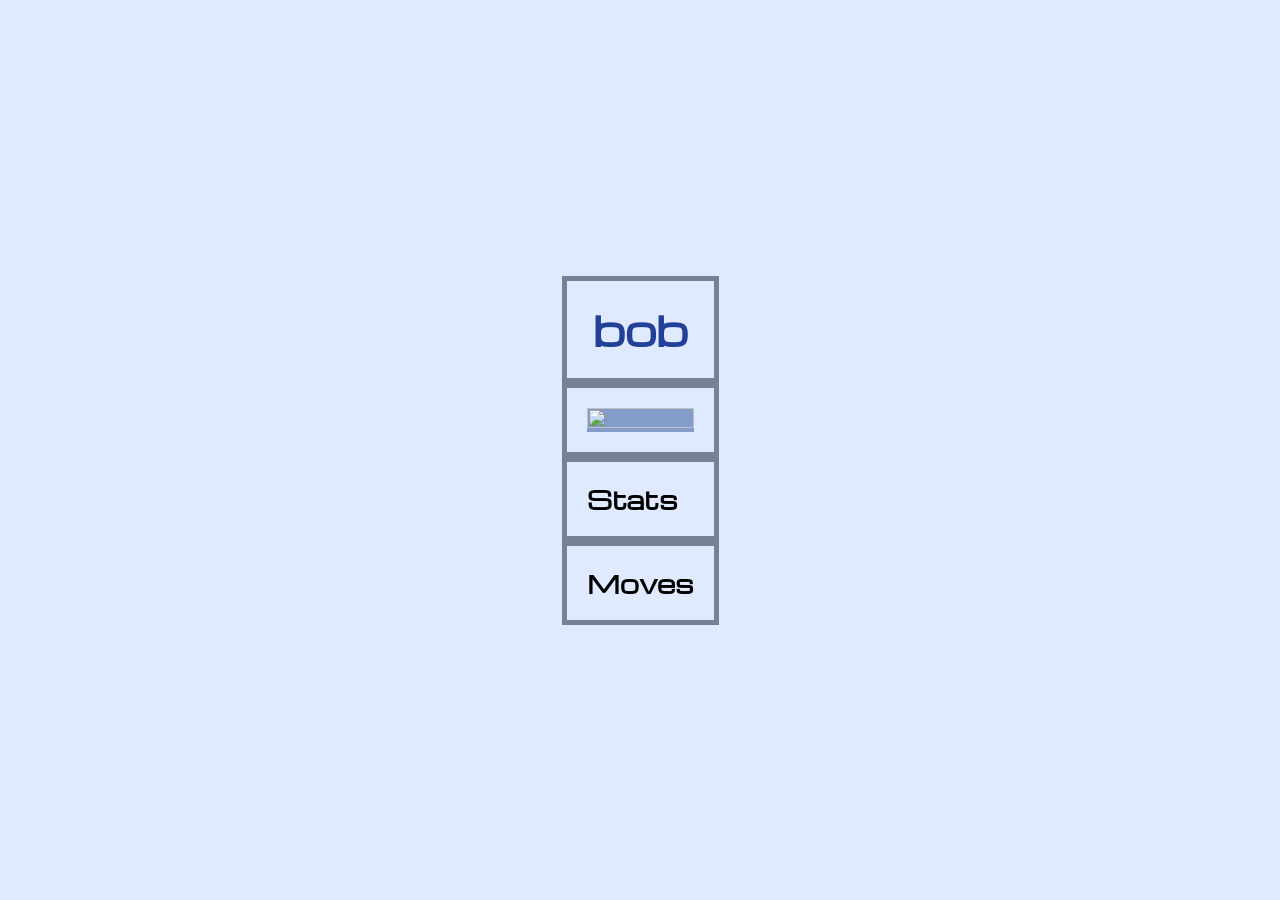
==== Pokemon-api/index.html @ 11f4f61d "Add files via upload" ====
<!DOCTYPE html>
<html lang="en">

<head>
    <meta charset="UTF-8">
    <meta name="viewport" content="width=device-width, initial-scale=1.0">
    <title>Pokemon-api</title>
    <link rel="stylesheet" href="style.css">
    <script src="main.js"></script>
    <link rel="preconnect" href="https://fonts.googleapis.com">
<link rel="preconnect" href="https://fonts.gstatic.com" crossorigin>
<link href="https://fonts.googleapis.com/css2?family=DM+Serif+Text:ital@0;1&family=Fira+Sans+Condensed:ital,wght@0,100;0,200;0,300;0,400;0,500;0,600;0,700;0,800;0,900;1,100;1,200;1,300;1,400;1,500;1,600;1,700;1,800;1,900&family=Michroma&display=swap" rel="stylesheet">
</head>

<body>
    <main class="pokemon">
        <section class="pokemon-info">
            <h2 class="name" id="name">bob</h2>
            <div class="types"></div>
        </section>

        <section class="pokemon sprite">
            <img src="" class="pkmnimg" id="img">
        </section>

        <section>
            <h2>Stats</h2>
            <ul id="stats"></ul>
        </section>

        <section>
            <h2>Moves</h2>
            <ul id="moveslist">
            </ul>
        </section>
    </main>
</body>

</html>
---- Pokemon-api/style.css ----
* {
    padding: 0;
    margin: 0;
}

body {
    min-height: 100vh;
    display: flex;
    justify-content: center;
    align-items: center;
    background-color: #dfeafe;
}

section {
    padding: 20px;
    border: 5px solid #768195;
    font-family: "Michroma", sans-serif;
}

.pkmnimg {
    width: 100%;
    height: 100%;
    object-fit: contain;
    background-color: #849cc9;
}

.name {
    color: rgb(34, 64, 152);
    text-align: center;
    font-size: 40px;
}
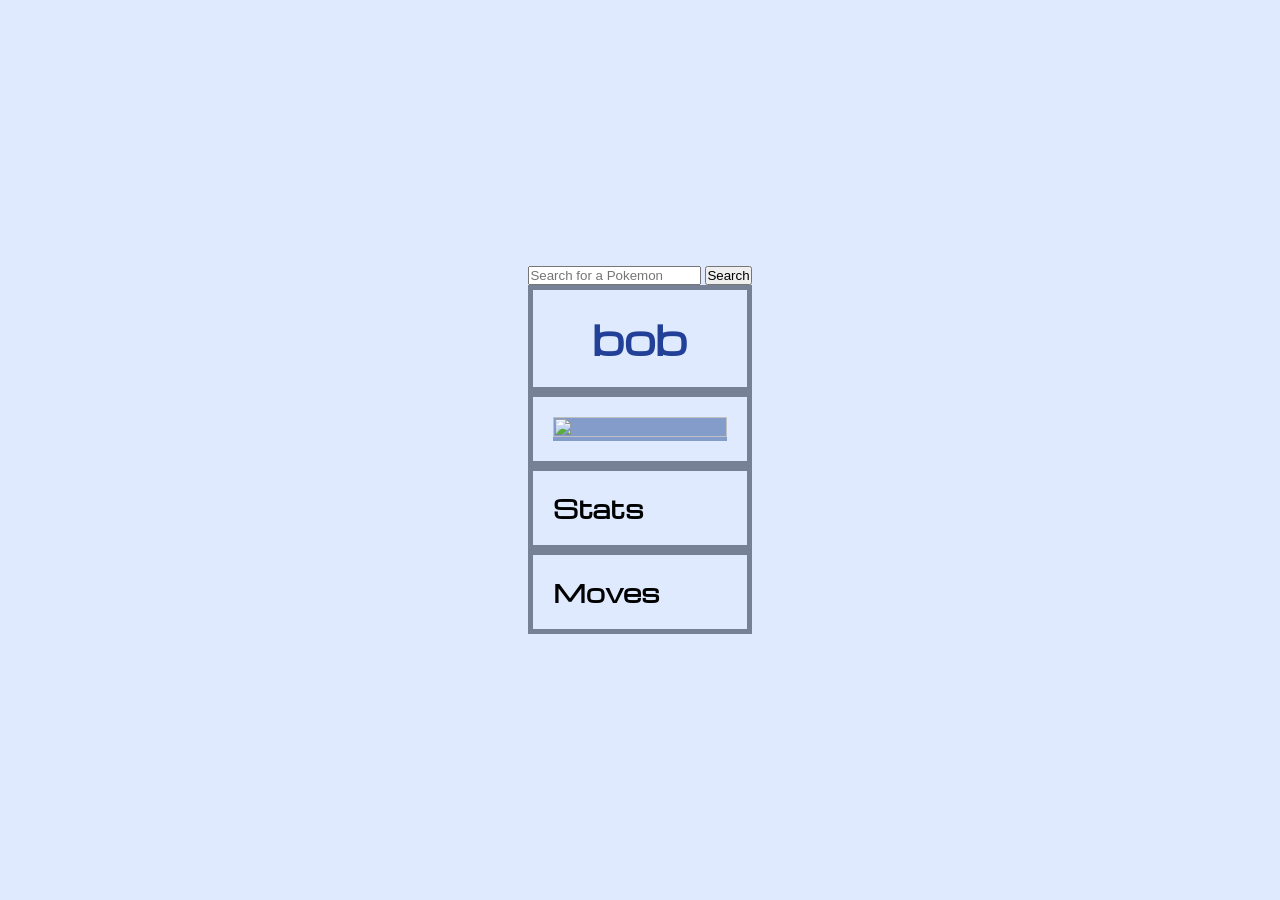
==== commit f9349b74: "Add search functionality to Pokemon API page Added search input and button to the main section." ====
--- a/Pokemon-api/index.html
+++ b/Pokemon-api/index.html
@@ -6,7 +6,7 @@
     <meta name="viewport" content="width=device-width, initial-scale=1.0">
     <title>Pokemon-api</title>
     <link rel="stylesheet" href="style.css">
-    <script src="main.js"></script>
+    <script src="main.js" defer></script>
     <link rel="preconnect" href="https://fonts.googleapis.com">
 <link rel="preconnect" href="https://fonts.gstatic.com" crossorigin>
 <link href="https://fonts.googleapis.com/css2?family=DM+Serif+Text:ital@0;1&family=Fira+Sans+Condensed:ital,wght@0,100;0,200;0,300;0,400;0,500;0,600;0,700;0,800;0,900;1,100;1,200;1,300;1,400;1,500;1,600;1,700;1,800;1,900&family=Michroma&display=swap" rel="stylesheet">
@@ -14,6 +14,8 @@
 
 <body>
     <main class="pokemon">
+        <input type="text" id="search" placeholder="Search for a Pokemon">
+        <button id="searchBtn">Search</button>
         <section class="pokemon-info">
             <h2 class="name" id="name">bob</h2>
             <div class="types"></div>
@@ -36,4 +38,4 @@
     </main>
 </body>
 
-</html>+</html>
